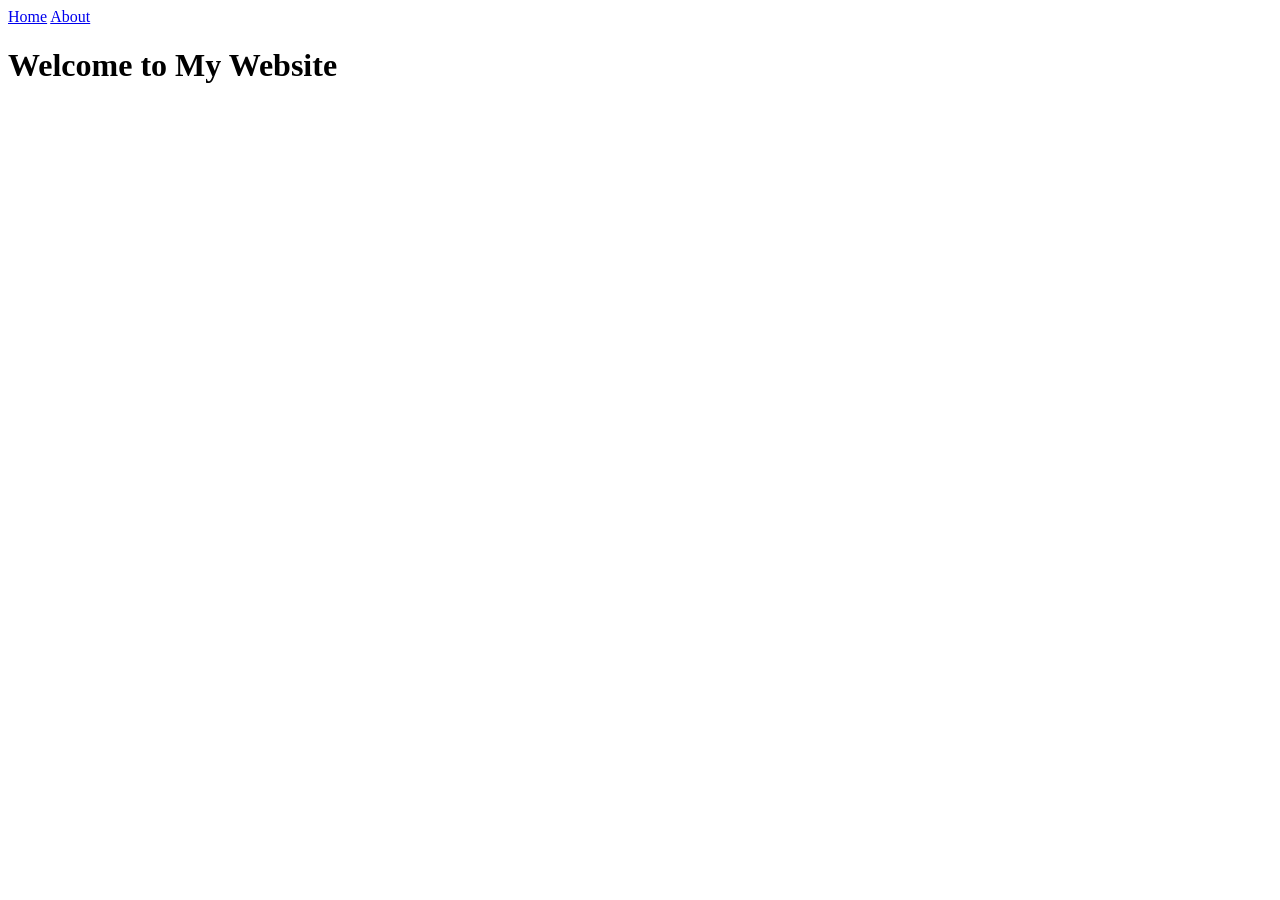
==== index.html @ 3cd1612d "Completed  layout exercises" ====
<!DOCTYPE html>
<html lang="en">
<head>
    <meta charset="UTF-8">
    <title>Home</title>
    <link rel="stylesheet" href="style.css">
</head>
<body>

<nav>
    <a href="index.html">Home</a>
    <a href="about.html">About</a>
</nav>

<h1>Welcome to My Website</h1>

</body>
</html>
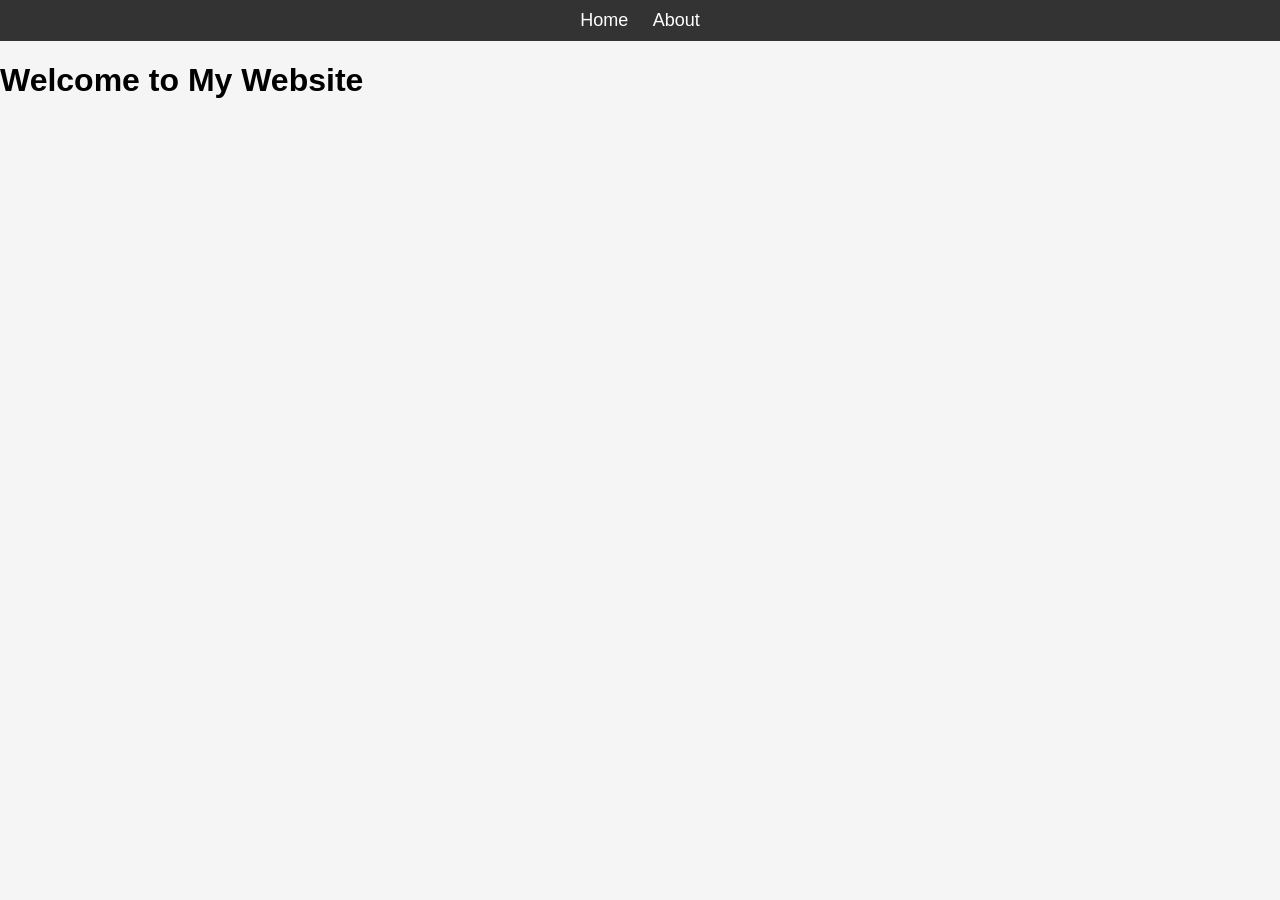
==== commit e9cea936: "Completed layout exercise" ====
--- a/index.html
+++ b/index.html
@@ -6,13 +6,10 @@
     <link rel="stylesheet" href="style.css">
 </head>
 <body>
-
-<nav>
-    <a href="index.html">Home</a>
-    <a href="about.html">About</a>
-</nav>
-
-<h1>Welcome to My Website</h1>
-
+    <nav>
+        <a href="index.html">Home</a>
+        <a href="about.html">About</a>
+    </nav>
+    <h1>Welcome to My Website</h1>
 </body>
-</html>+</html>
--- a/style.css
+++ b/style.css
@@ -0,0 +1,70 @@
+/* GENERAL */
+body {
+    font-family: Arial, sans-serif;
+    margin: 0;
+    padding: 0;
+    background-color: #f5f5f5;
+}
+
+/* NAVBAR */
+nav {
+    background-color: #333;
+    padding: 10px;
+    text-align: center;
+}
+
+nav a {
+    color: white;
+    margin: 0 10px;
+    text-decoration: none;
+    font-size: 18px;
+}
+
+nav a:hover {
+    color: yellow;
+}
+
+/* CENTER TEXT */
+.center {
+    text-align: center;
+}
+
+/* CONTAINER */
+.container {
+    display: flex;
+    flex-wrap: wrap;
+    justify-content: center;
+    gap: 10px;
+    width: 300px;
+    margin: 20px auto;
+}
+
+/* BOXES */
+.box {
+    width: 80px;
+    height: 80px;
+    background-color: skyblue;
+    display: flex;
+    justify-content: center;
+    align-items: center;
+    font-size: 20px;
+    font-weight: bold;
+    border-radius: 10px;
+    box-shadow: 2px 2px 5px gray;
+    transition: 0.3s;
+}
+
+/* DIFFERENT COLORS */
+.box:nth-child(1) { background: blue; }
+.box:nth-child(2) { background: pink; }
+.box:nth-child(3) { background: yellow; }
+.box:nth-child(4) { background: green; }
+.box:nth-child(5) { background: white; }
+.box:nth-child(6) { background: violet; }
+
+/* HOVER EFFECT */
+.box:hover {
+    background-color: black;
+    color: white;
+    transform: scale(1.1);
+}
